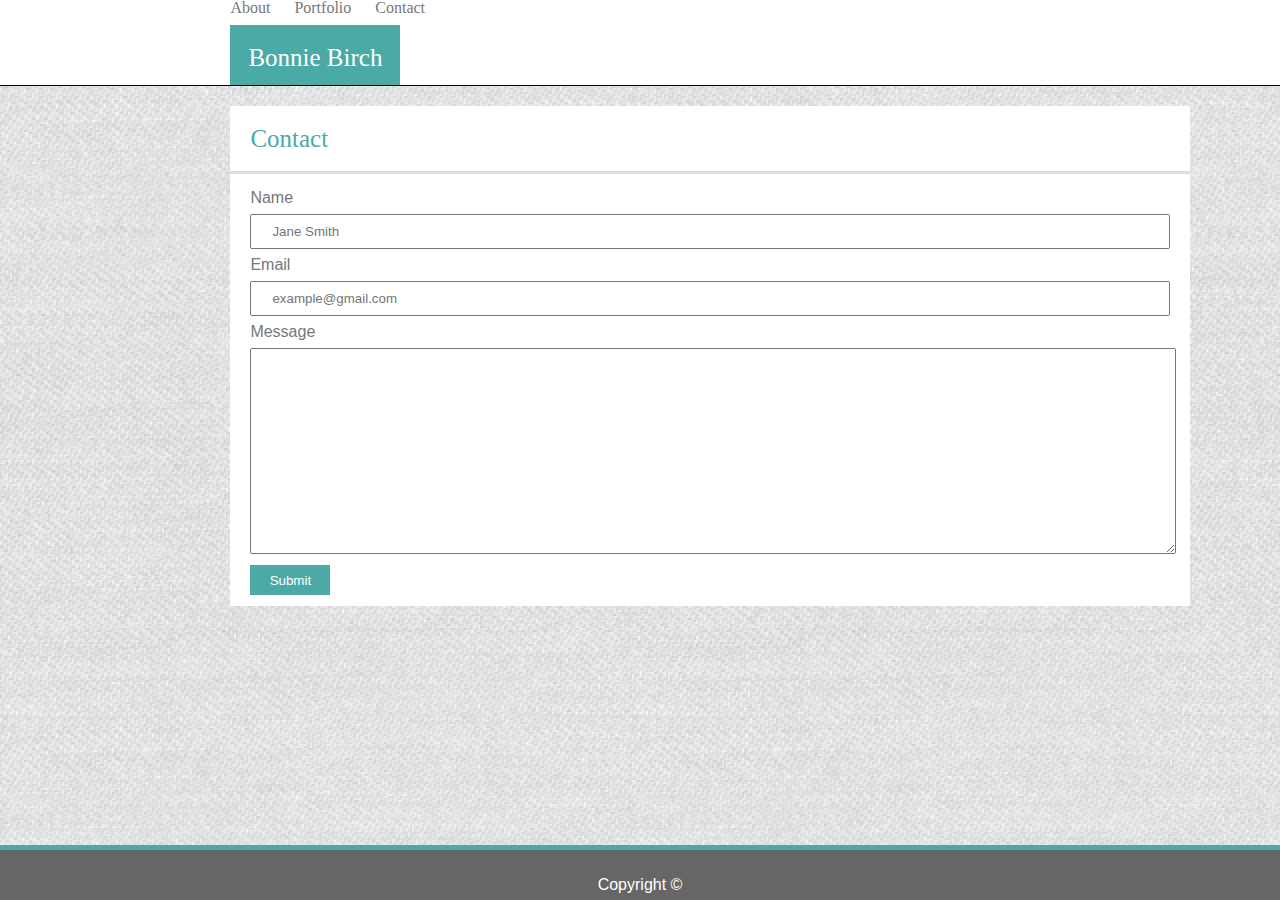
==== contact.html @ 9d77efeb "Adding files" ====
<!DOCTYPE html>
<html lang="en-us">
    <head>
            <link rel="shortcut icon" href="assets/images/favicon.ico" type="image/x-icon">
        <link rel="stylesheet" href="assets/css/reset.css">
        <link rel="stylesheet" href="assets/css/style.css">
        <title>Bones - Contact</title>
    </head>

    <body>
        <div class="heading">
            <div class="together">
                <div class="logo">
                    <h1>Bonnie Birch</h1>
                </div>
                <div class="buttons">
                    <a href="index.html" id="about">About</a>
                    <a href="portfolio.html" id="portfolio">Portfolio</a>
                    <a href="contact.html" id="contact">Contact</a>
                </div>
            </div>
        </div>
        <div class="contact">
            <h1 id="formHeader">Contact</h1>    
            <form class="form">
                <label>Name</label>
                <br>
                <input class="form" type="text" name="name" placeholder="Jane Smith">
                <br>
                <label>Email</label>
                <br>
                <input class="form" type="text" name="email" placeholder="example@gmail.com">
                <br>
                <label>Message</label>
                <br>
                <textarea class="message" type="text" name="message"></textarea>
                <input class="submit" type="submit" value="Submit">
            </form>
        </div>
    </div>
    <div class="footer">
        <p class="p3">Copyright ©</p>
    </div>
    </body>
</html>
---- assets/css/style.css ----
/*~~~~~~~~~~~~~~~~~~~~~~  Header - All pages  ~~~~~~~~~~~~~~~~~~~~~*/

body {
    background-image: url(../images/45degreee_fabric_@2X.png)
}

.heading{
    position: relative;
    background-color: #ffffff;
    border-color: #cccccc;
    border-bottom: thin solid;
    height: 85px;
}

.together{
    position: relative;
    width: 960px;
    height: 85px;
    left: 18%;
}

.logo{ 
    position: absolute;
    background-color: #4aaaa5;
    font-family: 'Georgia', Times, "Times New Roman", serif;
    color: #fff;
    width: 170px;
    height: 60px;
    bottom: 0px;
    left: 0;
    line-height: 65px;
    text-align: center;
    font-size: 25px;
}

.btn-group{
    position: absolute;
    top: 60%;
    font-family: 'Arial', 'Helvetica Neue', Helvetica, sans-serif;
    right: 0;
}

a{
    color: #777777;
    text-decoration: none;
}

#about{
    margin-right: 20px;
}

#portfolio{
    margin-right: 20px;
}




/*~~~~~~~~~~~~~~~~~~~~~~~~~~  About Me  ~~~~~~~~~~~~~~~~~~~~~~~~~~~*/

.about-me{
    position: relative;
    width: 960px;
    height: 500px;
    background-color: #ffffff;
    left: 18%;
    top: 20px;  
}

#me{
    color: #4aaaa5;
    font-family: 'Georgia', Times, "Times New Roman", serif;
    font-size: 25px;
    padding: 20px;
    border-bottom: medium solid #dddddd;
}

#prof1{
    background-image: url("../images/profPic.png");
    float: left;
    width: 300px;
    height: 200px;
    margin: 20px;
}

#prof1:hover{
    background-image: url('../images/lionPic.jpg');
}

p {
    color: #777777; 
    font-family: 'Arial', 'Helvetica Neue', Helvetica, sans-serif;
    line-height: 30px;
    margin: 20px;
}




/*~~~~~~~~~~~~~~~~~~~~~~~~~ Portfolio ~~~~~~~~~~~~~~~~~~~~~~~~~~~~*/

.portfolio{
    position: relative;
    width: 960px;
    height: 800px;
    background-color: #ffffff;
    left: 18%;
    top: 20px;
}

#h1port{
    color: #4aaaa5;
    font-family: 'Georgia', Times, "Times New Roman", serif;
    font-size: 25px;
    padding: 20px;
    border-bottom: medium solid #dddddd;
}

.pics{
    position: relative;
    width: 960px;
    height: 800px;
}
.middleEarth{
    position: relative;
    margin:40px 20px;
}

.fiveOClock{
   position: relative;
   margin: 40px 20px; 
   left: 315px;
   bottom: 335px;
}

.plant{
    position: relative;
    margin:40px 20px;
    bottom: 450px;
}

.disposable{
    position: relative;
    margin:40px 20px;
    left: 315px;
    bottom: 785px;
}

.squirrel{
    position: relative;
    margin:40px 20px;
    bottom: 900px;  
}

img{
    width: 280px;
    height: 187px;
    overflow: hidden;
}

.title{
    position: relative;
    width: 280px;
    height: 50px;
    background-color: #4aaaa5;
    color: #fff;
    line-height: 45px;
    font-family: 'Georgia', Times, "Times New Roman", serif;
    bottom: 60px;
    text-align: center;
}
 



/*~~~~~~~~~~~~~~~~~~~~~~~~~~~~  Contact ~~~~~~~~~~~~~~~~~~~~~~~~~~~*/

.contact{
    position: relative;
    width: 960px;
    height: 500px;
    background-color: #ffffff;
    left: 18%;
    top: 20px;  
}

#formHeader{
    color: #4aaaa5;
    font-family: 'Georgia', Times, "Times New Roman", serif;
    font-size: 25px;
    padding: 20px;
    border-bottom: medium solid #dddddd;
}

.form{
    padding: 20px;
    color: #777777; 
    font-family: 'Arial', 'Helvetica Neue', Helvetica, sans-serif;
}

label{
    padding-bottom: 40px;
}

.form{
    width: 100%;
    padding: 8px 20px;
    margin: 8px 0;
    box-sizing: border-box;
}

textarea{
    width: 100%;
    height: 200px;
    margin: 8px 0;
}

.submit{
    background-color: #4aaaa5;
    color: #ffffff;
    width: 80px;
    height: 30px;
    border: none;
    
}

/*~~~~~~~~~~~~~~~~~~~~ Footer - Every Page ~~~~~~~~~~~~~~~~~~~~*/

.footer{
    position: fixed;
    height: 50px;
    width: 100%;
    background-color: #666666;
    border-top: thick solid #4aaaa5;
    bottom: 0;
}

.p3{
    position: relative;
    text-align: center;
    color: #ffffff;
    
}


/*~~~~~~~~~~~~~~~~~~~~~~ Media Queries ~~~~~~~~~~~~~~~~~~~~~~~~*/
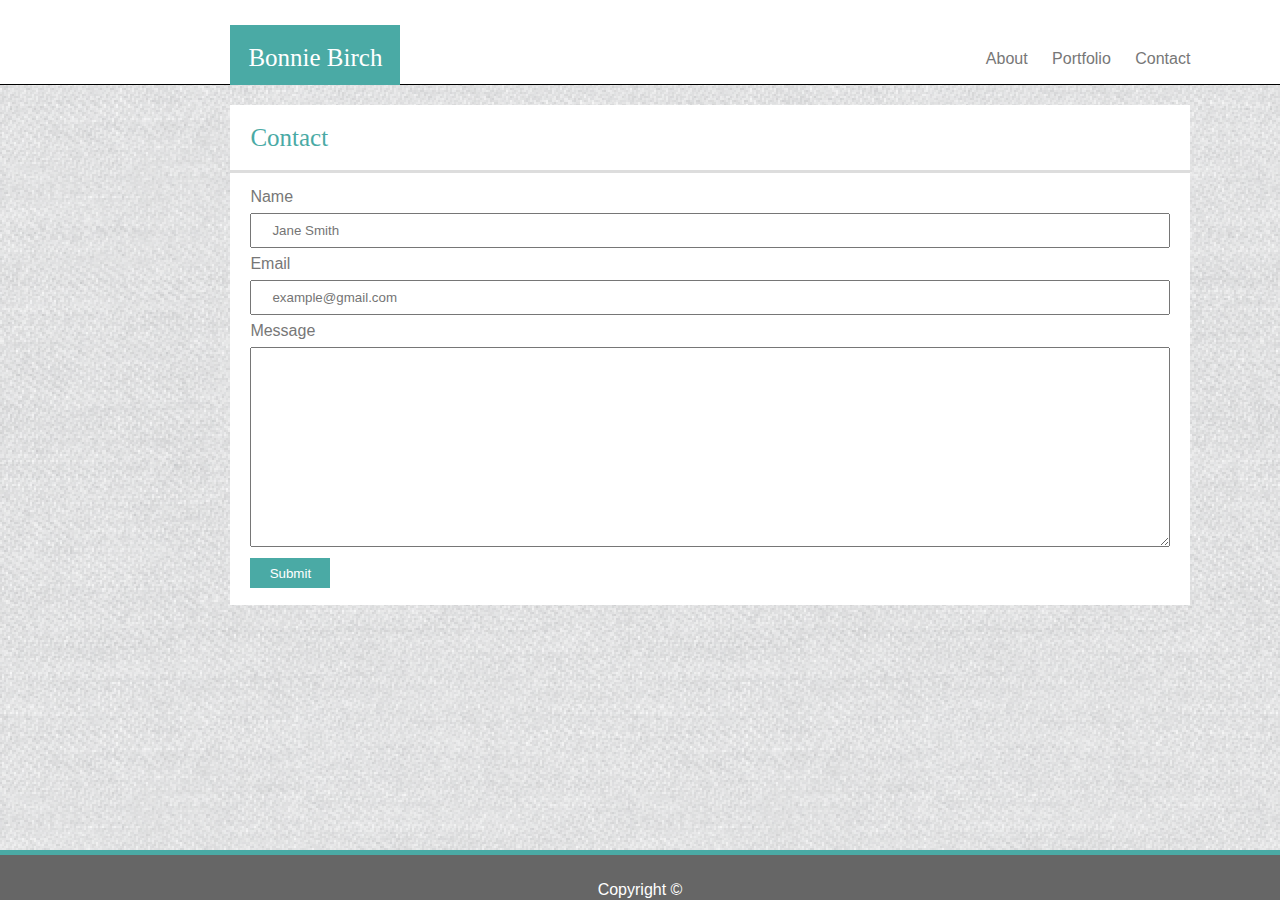
==== commit 2eca77df: "Mobile responsiveness contact/portfolio" ====
--- a/contact.html
+++ b/contact.html
@@ -1,6 +1,7 @@
 <!DOCTYPE html>
 <html lang="en-us">
     <head>
+            <meta name="viewport" content="width=device-width, initial-scale+1">
             <link rel="shortcut icon" href="assets/images/favicon.ico" type="image/x-icon">
         <link rel="stylesheet" href="assets/css/reset.css">
         <link rel="stylesheet" href="assets/css/style.css">
--- a/assets/css/style.css
+++ b/assets/css/style.css
@@ -1,7 +1,11 @@
 /*~~~~~~~~~~~~~~~~~~~~~~  Header - All pages  ~~~~~~~~~~~~~~~~~~~~~*/
 
 body {
-    background-image: url(../images/45degreee_fabric_@2X.png)
+    background-image: url(../images/45degreee_fabric_@2X.png);
+}
+
+* {
+    box-sizing: border-box;
 }
 
 .heading{
@@ -33,7 +37,7 @@
     font-size: 25px;
 }
 
-.btn-group{
+.buttons{
     position: absolute;
     top: 60%;
     font-family: 'Arial', 'Helvetica Neue', Helvetica, sans-serif;
@@ -116,11 +120,7 @@
     border-bottom: medium solid #dddddd;
 }
 
-.pics{
-    position: relative;
-    width: 960px;
-    height: 800px;
-}
+
 .middleEarth{
     position: relative;
     margin:40px 20px;
@@ -242,5 +242,149 @@
     
 }
 
-
-/*~~~~~~~~~~~~~~~~~~~~~~ Media Queries ~~~~~~~~~~~~~~~~~~~~~~~~*/+@media screen and (max-width:768px){
+
+  .heading{
+      height: 70px;
+  }  
+
+  .together{
+      position: absolute;
+      width: 100%;
+      height: 70px;
+      left: 0;
+  }
+
+  .logo{
+      position: absolute;
+      width: 165px;
+      height: 70px;
+      font-size: 25px;
+      line-height: 65px;
+      left: 10px;
+  }
+
+  .buttons{
+      position: absolute;
+      right: 20px; 
+      top: 40%
+  }
+
+  .about-me{
+      width: 720px;
+      height: 510px;
+      left: 19px;
+  }
+
+  .portfolio{
+      position: relative;
+      width: 720px;
+      left: 13px;
+  }
+
+  .contact{
+      position: relative;
+      width: 720px;
+      left: 18px;
+  }
+}
+
+@media screen and (max-width:640px){
+    .heading{
+        height: 120px;
+        width: 550px;
+    }
+
+    .logo{
+        position: static;
+        width: 550px;
+        height: auto;
+        text-align: center;
+        left: 0;
+    }
+
+    .buttons{
+        top: 85px;
+        left: 160px;
+    }
+
+    .about-me{
+        width: 480px;
+        height: 900px;
+        left: 35px;
+        
+    }
+
+    #prof1{
+        margin-left: 70px;
+    }
+
+    .portfolio{
+        position: relative;
+        width: 480px;
+        height: 600px;
+        left: 35px;
+    }
+
+    img{ 
+        width: 200px;
+        height: 132px;
+    }
+
+    .title{
+        width: 200px;
+        height: 40px;
+    }
+
+    .middleEarth{
+    position: relative;
+    margin: 20px 0 0 20px;
+    float: left;
+}
+
+.fiveOClock{
+   position: relative;
+   margin: 5px 0 0 10px; 
+   left: 0;
+   bottom: 0;
+   float: left;
+}
+
+.plant{
+    position: relative;
+    margin: 0 0 0 20px;
+    bottom: 0px;
+    float: left;
+}
+
+.disposable{
+    position: relative;
+    margin: 0 0 0 10px;
+    left: 0px;
+    bottom: 0px;
+    float: left;
+}
+
+.squirrel{
+    position: relative;
+    margin: 0 0 0 20px;
+    bottom: 0px;
+    float: left;  
+}
+
+.contact{
+    position: relative;
+    width: 480px;
+    left: 35px;
+}
+
+.form{
+    position: relative;
+    top: 4px;
+}
+
+textarea{
+    position: relative;
+    top: 7px;
+}
+}